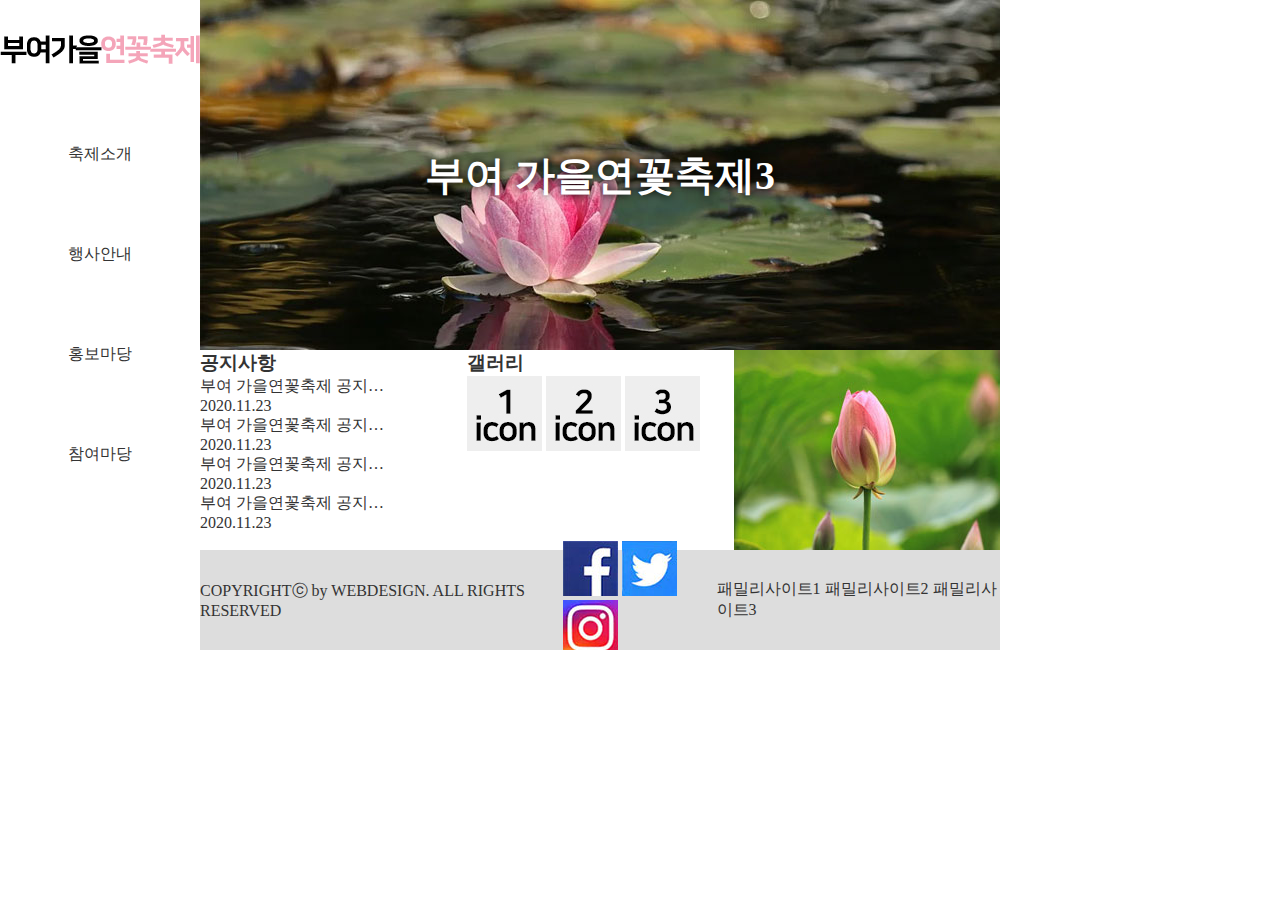
==== C-2/index.html @ 40fe19ce "b1" ====
<!DOCTYPE html>
<html lang="ko">
<head>
    <meta charset="UTF-8">
    <meta name="viewport" content="width=device-width, initial-scale=1.0">
    <title>부여가을연꽃죽제</title>
    <link rel="stylesheet" href="./css/main.css">
    <script src="./sciript/jquery-1.12.4.js"></script>
    <script src="./sciript/main.js"></script>
</head>
<body>
    <div class="wrap">
    <div class="header">
        <div class="logo">
            <a href="#"><img src="./images/logo.png" alt="로고"></a>
        </div>
            <ul class="gnb">
                <li><a href="#">축제소개</a>
                <ul class="sub">
                    <li><a href="#"></a>초대의글</li>
                    <li><a href="#"></a>축제개요</li>
                    <li><a href="#"></a>축제연혁</li>
                    <li><a href="#"></a>오시는길</li>
                    </ul>
                </li>
                <li><a href="#">행사안내</a>
                    <ul class="sub">
                        <li><a href="#"></a>셔틀버스안내</li>
                        <li><a href="#"></a>행사안내</li>
                        <li><a href="#"></a>행사일정</li>
                        <li><a href="#"></a>소공연장</li>
                    </ul>
                </li>
                <li><a href="#">홍보마당</a>
                    <ul class="sub">
                        <li><a href="#"></a>축제소식</li>
                        <li><a href="#"></a>보도자료</li>
                         <li><a href="#"></a>음식레시피</li>
                    </ul>
                </li>
                <li><a href="#">참여마당</a>
                    <ul class="sub">
                        <li><a href="#"></a>참가후기</li>
                        <li><a href="#"></a>연꽃갤러리</li>
                        <li><a href="#"></a>포토갤러리</li>
                    </ul>
                </li>
            </ul>
    </div>
    <div class="slider">
        <div class="sliders">
            <div class="slide">
                <img src="./images/img1.jpg" alt="부여 가을연꽃축제1">
                <h3><a href="#">부여 가을연꽃축제1</a></h3>
            </div>
        </div>
        <div class="sliders">
            <div class="slide">
                <img src="./images/img2.jpg" alt="부여 가을연꽃축제2">
                <h3><a href="#">부여 가을연꽃축제2</a></h3>
            </div>
        </div>
        <div class="sliders">
            <div class="slide">
                <img src="./images/img3.jpg" alt="부여 가을연꽃축제3">
                <h3><a href="#">부여 가을연꽃축제3</a></h3>
            </div>
        </div>
    </div>
    <div class="contents">
        <div class="noti">
            <div class="nTitle">
                <h3><a href="#">공지사항</a></h3>
            </div>
            <ul class="nContents">
                <li><a href="#" id="showModal">부여 가을연꽃축제 공지사항1</a><span>2020.11.23</span></li>
                <li><a href="#">부여 가을연꽃축제 공지사항2</a><span>2020.11.23</span></li>
                <li><a href="#">부여 가을연꽃축제 공지사항3</a><span>2020.11.23</span></li>
                <li><a href="#">부여 가을연꽃축제 공지사항4</a><span>2020.11.23</span></li>
            </ul>
        </div>
        <div class="gallery">
            <div class="gTitle">
                <h3><a href="#">갤러리</a></h3>
            </div>
            <div class="gImgs">
                <img src="./images/icon1.jpg" alt="갤러리 이미지1">
                <img src="./images/icon2.jpg" alt="갤러리 이미지2">
                <img src="./images/icon3.jpg" alt="갤러리 이미지3">
            </div>
        </div>
        <div class="link">
            <img src="./images/direct.jpg" alt="바로가기 이미지">
            <!-- <h3><a href="#">바로가기</a></h3> -->
        </div>
    </div>
    <div class="footer">
        <div class="copy">
            <p>COPYRIGHTⓒ by WEBDESIGN. ALL RIGHTS RESERVED</p>
        </div>
        <div class="sns">
            <a href="#"><img src="./images/sns1.jpg" alt="페이스북"></a>
            <a href="#"><img src="./images/sns2.jpg" alt="트위터"></a>
            <a href="#"><img src="./images/sns3.jpg" alt="인스타그램"></a>
        </div>
        <div class="family">
                <a href="#">패밀리사이트1</a>
                <a href="#">패밀리사이트2</a>
                <a href="#">패밀리사이트3</a>
        </div>
    </div>
    <div class="modal">
        <h3>부여 가을연꽃축제 공지사항</h3>
        <p>동해물과 백두산이 마르고 닳도록 하느님이 보우하사 우리나라만세.
            무궁화 삼천리 화려강 대한 사람 대한으로 길이 보전하세.
            남산 위에 저 소나무, 철갑을 두른 듯 바람서리 불변함은 우리 기상일세.</p>
        <button id="closeModal">닫기</button>
    </div>
</div>
</body>
</html>
---- C-2/css/main.css ----
*{
    margin: 0;
    padding: 0;
    box-sizing: border-box;
}

ul {
    list-style: none;
}

a {
    text-decoration: none;
    color: inherit
}

body {
    color: #333;
    background-color: #fff;
}

.wrap {
    width: 1000px;
    box-sizing: border-box;
    overflow: hidden;
}

.header {
    float: left;
    width: 200px;
    height: 650px;
}

.logo {
    width: 200px;
    padding: 30px 0;
    background-color: #fff;
}

.logo img{
    width: 200px;
    height: 40px;
}

.gnb {
    width: 100%;
    text-align: center;
}

.gnb > li {
    position: relative;
}

.gnb > li > a {
    display: block;
    height: 100px;
    line-height: 100px;
}

.gnb > li:hover > a {
    color: #fff;
    background-color: #f4a5b9;
}

.gnb .sub {
    display: none;
    position: absolute;
    top: 100px;
    left: 0;
    width: 100%;
    text-align: center;
    border: 1px solid #f4a5b9;
    background-color: #fff;
    z-index: 1;
}

.gnb .sub li:hover {
    background-color: #f4a5b9;
    color: #fff;
}

.gnb .sub li a {
    display: block;
}

.slider {
    height: 350px;
    overflow: hidden;
    position: relative;
}

.sliders {
    position: absolute;
    top: 0;
    left: 0;
}

.slide {
    position: relative;
}

.slide h3 {
    position: absolute;
    top: 50%;
    left: 50%;
    color: #fff;
    font-size: 40px;
    transform: translate(-50%, -50%);
    text-shadow: 0 0 8px rgba(0, 0, 0, 1);    
}

.slide img {
    display: block;
}

.contents {
    height: 200px;
    display: flex;
    justify-content: space-between;
}

.contents > div {
    width: 33.3%;
}

.noti {
    justify-content: space-between;
}

.noti li {
    justify-content: space-between;
    align-items: center;
}

.noti li a {
    width: 70%;
    display: block;
    white-space: nowrap;
    overflow: hidden;
    text-overflow: ellipsis;
}

.contents .links {
    position: relative;
}

.contents .links h3 {
    position: absolute;
    top: 50%;
    left: 50%;
    color: #fff;
    font-size: 20px;
    text-shadow: 3px 3px 8px #000;
    transform: translate(-50%, -50%);
}

.contents .links img {
    display: block;
    width: 100%;
    height: 100%;
    object-fit: cover;
}

.footer {
    height: 100px;
    display: flex;
    align-items: center;
    justify-content: space-between;
    background-color: #ddd;
}


.modal {
    position: absolute;
    top: 50%;
    left: 50%;
    transform: translate(-50%, -50%);
    width: 350px;
    height: 315px;
    background-color: #fff;
    border: 1px solid #333;
    padding: 30px;
    display: none;
}

.modal h3 {
    font-size: 24px;
}
.modal p {
    margin: 20px 0;
    line-height: 1.5;
}
.modal button {
    border: none;
    padding: 6px 10px;
    background-color: #333;
    color: #fff;
}
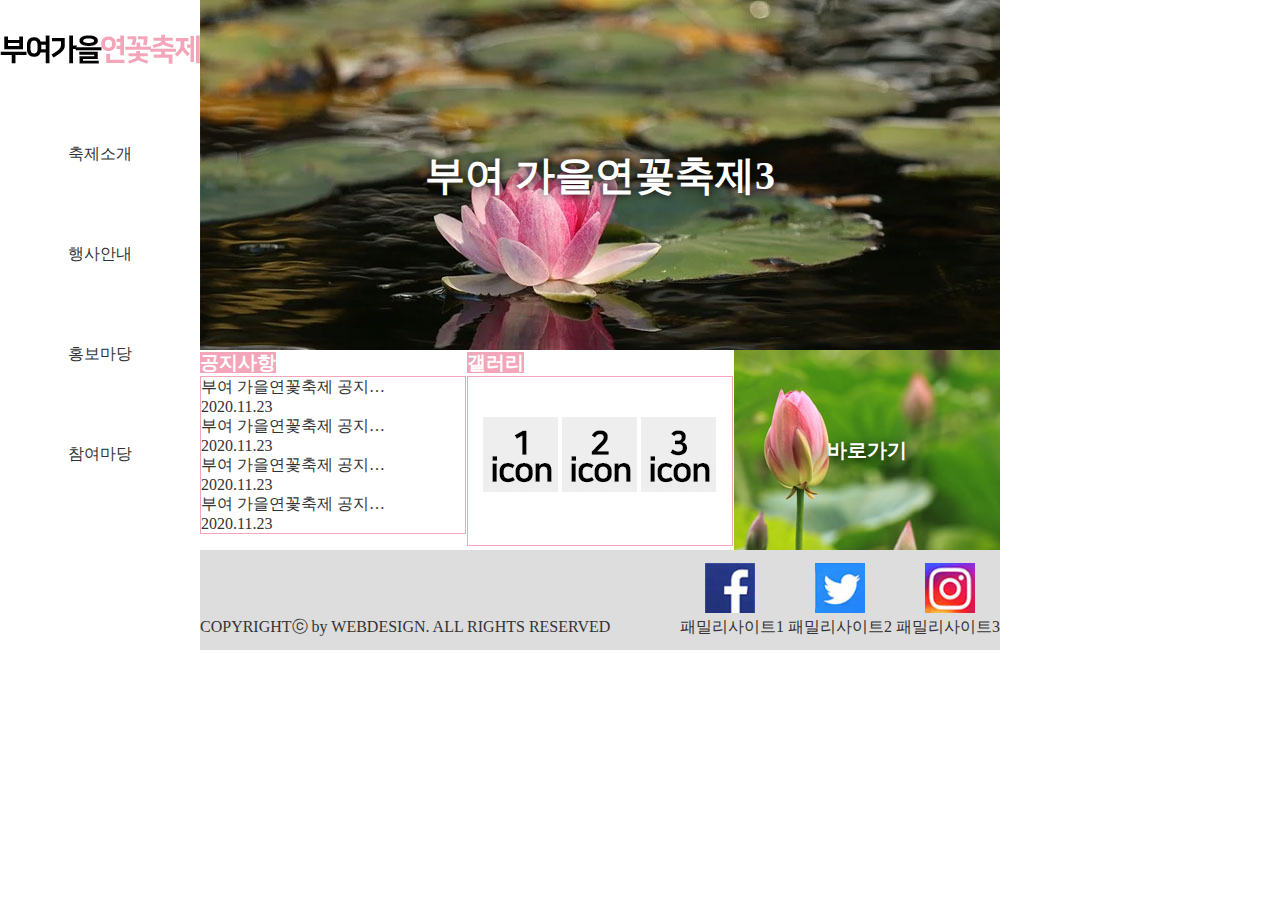
==== commit 427f6240: "d1" ====
--- a/C-2/index.html
+++ b/C-2/index.html
@@ -91,13 +91,14 @@
         </div>
         <div class="link">
             <img src="./images/direct.jpg" alt="바로가기 이미지">
-            <!-- <h3><a href="#">바로가기</a></h3> -->
+            <h3><a href="#">바로가기</a></h3>
         </div>
     </div>
     <div class="footer">
         <div class="copy">
             <p>COPYRIGHTⓒ by WEBDESIGN. ALL RIGHTS RESERVED</p>
         </div>
+        <div class="fCon">
         <div class="sns">
             <a href="#"><img src="./images/sns1.jpg" alt="페이스북"></a>
             <a href="#"><img src="./images/sns2.jpg" alt="트위터"></a>
@@ -109,6 +110,8 @@
                 <a href="#">패밀리사이트3</a>
         </div>
     </div>
+    </div>
+
     <div class="modal">
         <h3>부여 가을연꽃축제 공지사항</h3>
         <p>동해물과 백두산이 마르고 닳도록 하느님이 보우하사 우리나라만세.
--- a/C-2/css/main.css
+++ b/C-2/css/main.css
@@ -122,6 +122,15 @@
     width: 33.3%;
 }
 
+.nTitle h3 a{
+    background-color: #f4a5b9;
+    color: #fff;
+}
+
+.nContents {
+    border: 1px solid #f4a5b9;
+}
+
 .noti {
     justify-content: space-between;
 }
@@ -139,11 +148,23 @@
     text-overflow: ellipsis;
 }
 
-.contents .links {
-    position: relative;
-}
-
-.contents .links h3 {
+.gTitle h3 a {
+    background-color: #f4a5b9;
+    color: #fff
+}
+
+.gImgs {
+    height: 170px;
+    padding: 40px 0px;
+    text-align: center;
+    border: 1px solid #f4a5b9;
+}
+
+.contents .link {
+    position: relative;
+}
+
+.contents .link h3 {
     position: absolute;
     top: 50%;
     left: 50%;
@@ -153,19 +174,43 @@
     transform: translate(-50%, -50%);
 }
 
-.contents .links img {
+.contents .link img {
     display: block;
     width: 100%;
     height: 100%;
     object-fit: cover;
-}
+    position: relative;
+}
+
+
 
 .footer {
     height: 100px;
     display: flex;
     align-items: center;
-    justify-content: space-between;
     background-color: #ddd;
+    justify-content: space-between;
+}
+
+.copy {
+    margin-top: 55px;
+}
+
+.fCon {
+    text-align: center;
+    justify-content: center;
+}
+
+.fCon .sns {
+    display: flex;
+    gap: 60px;
+    justify-content: center;
+}
+
+.fCon .sns img{
+    width: 50px;
+    height: 50px;
+
 }
 
 
